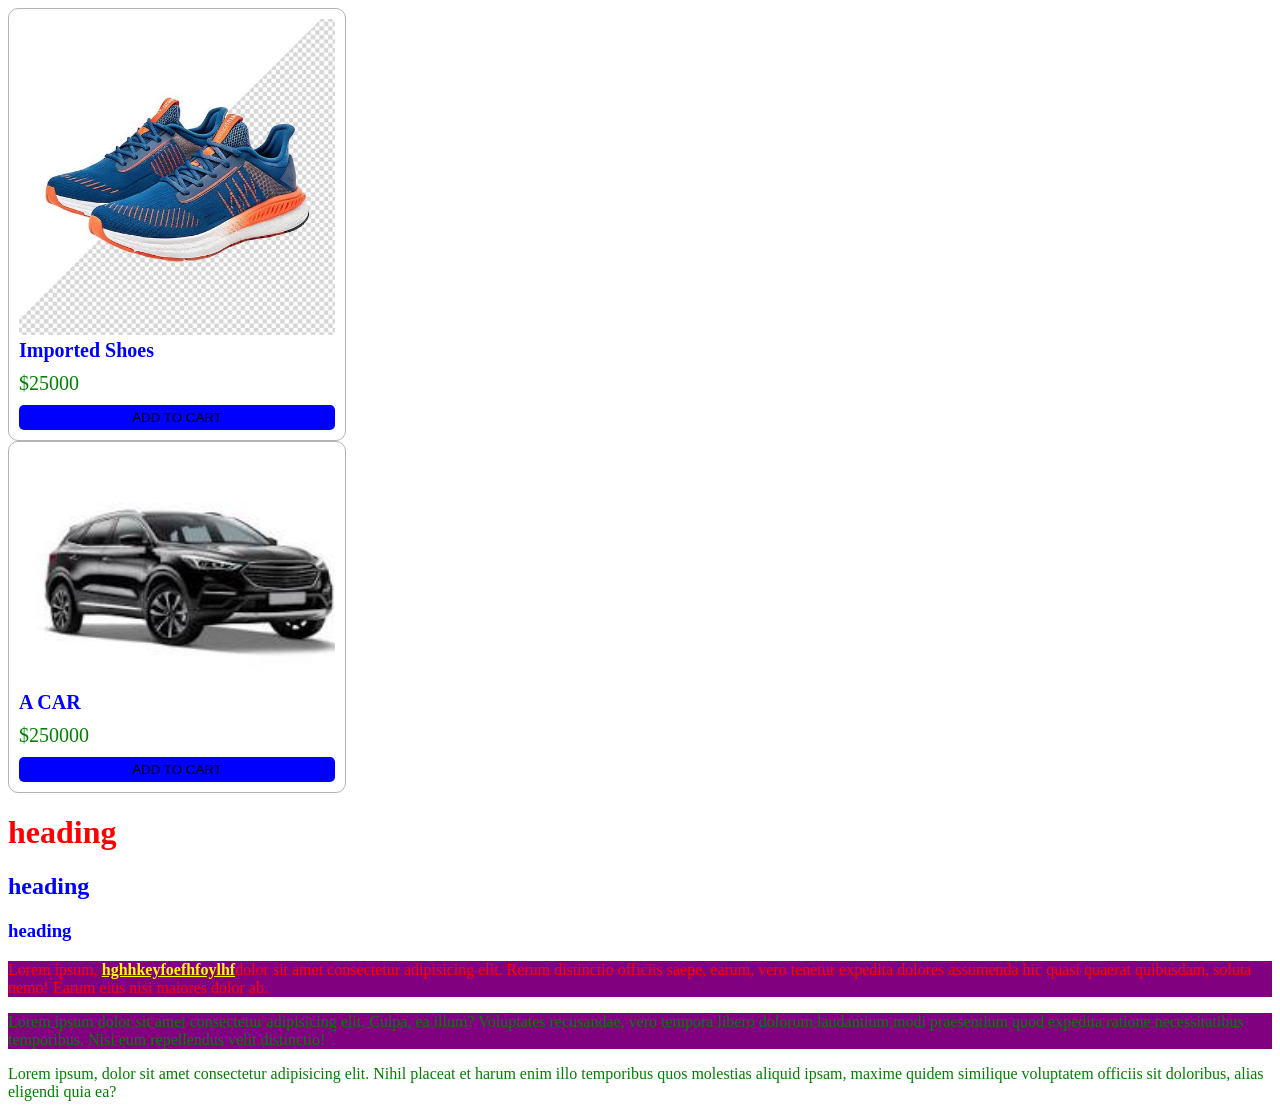
==== index.html @ 2dd0301d "first commit" ====
<!DOCTYPE html>
<html lang="en">
<head>
    <meta charset="UTF-8">
    <meta name="viewport" content="width=device-width, initial-scale=1.0">
    <title>Document</title>
    <link rel="stylesheet" href="style.css">
</head>
<body>
<div class="prod-card">
        <img class="prod-img" src="assets/product 1.jfif" alt="product 1">
        <h1 class="prod-title">Imported Shoes</h1>
        <p class="prod-price">$25000</p>
        <button class="add-cart-btn">ADD TO CART</button>
    </div>











    
    <div class="prod-card">
        <img class="prod-img" src="assets/product-2.jfif" alt="product">
        <h1 class="prod-title">A CAR</h1>
        <p class="prod-price">$250000</p>
        <button class="add-cart-btn">ADD TO CART</button>
    </div>
    <h1 class="para">heading</h1>
    <h2>heading</h2>
    <h3>heading</h3>

        <p class="para" id="del">Lorem ipsum, 
            <b><u>hghhkeyfoefhfoylhf</b></u>dolor sit amet consectetur adipisicing elit. Rerum distinctio officiis saepe, earum, vero tenetur expedita dolores assumenda hic quasi quaerat quibusdam, soluta nemo! Earum eius nisi maiores dolor ab.</p>

        <p id="del">Lorem ipsum dolor sit amet consectetur adipisicing elit. Culpa, ea illum? Voluptates recusandae, vero tempora libero dolorum laudantium modi praesentium quod expedita ratione necessitatibus temporibus. Nisi eum repellendus velit distinctio!</p>
    <p>
    <a href=""link></a>
    Lorem ipsum, dolor sit amet consectetur adipisicing elit. Nihil placeat et harum enim illo temporibus quos molestias aliquid ipsam, maxime quidem similique voluptatem officiis sit doloribus, alias eligendi quia ea?</p>
</body>
</html>
---- style.css ----
* {
color:blue;
}

p {
    color:green;
}
.para{
    color:red;
}
p > b > u {
    color:yellow;
}
#del {
     background-color:purple;
}
p+ a {
    color:orange;
}
.prod-card {
    border: 1px solid rgb(181, 178, 178);
    width: 25%;
    padding: 10px;
    border-radius: 10px;
}
img.prod-img {
    width: 100%;
}

.prod-card .add-cart-btn {
    width: 100%;
    background-color:blue;
    color: black;
    padding: 5px;
    border: none;
    border-radius: 5px;
}

.prod-card .prod-title {
    font-size: 20px;
    margin: 0px;
}

.prod-card .prod-price {
    margin: 10px 0px;
    font-size:  20px;
    /* margin-top: 0px; */
    /* margin-bottom: 0px; */
}
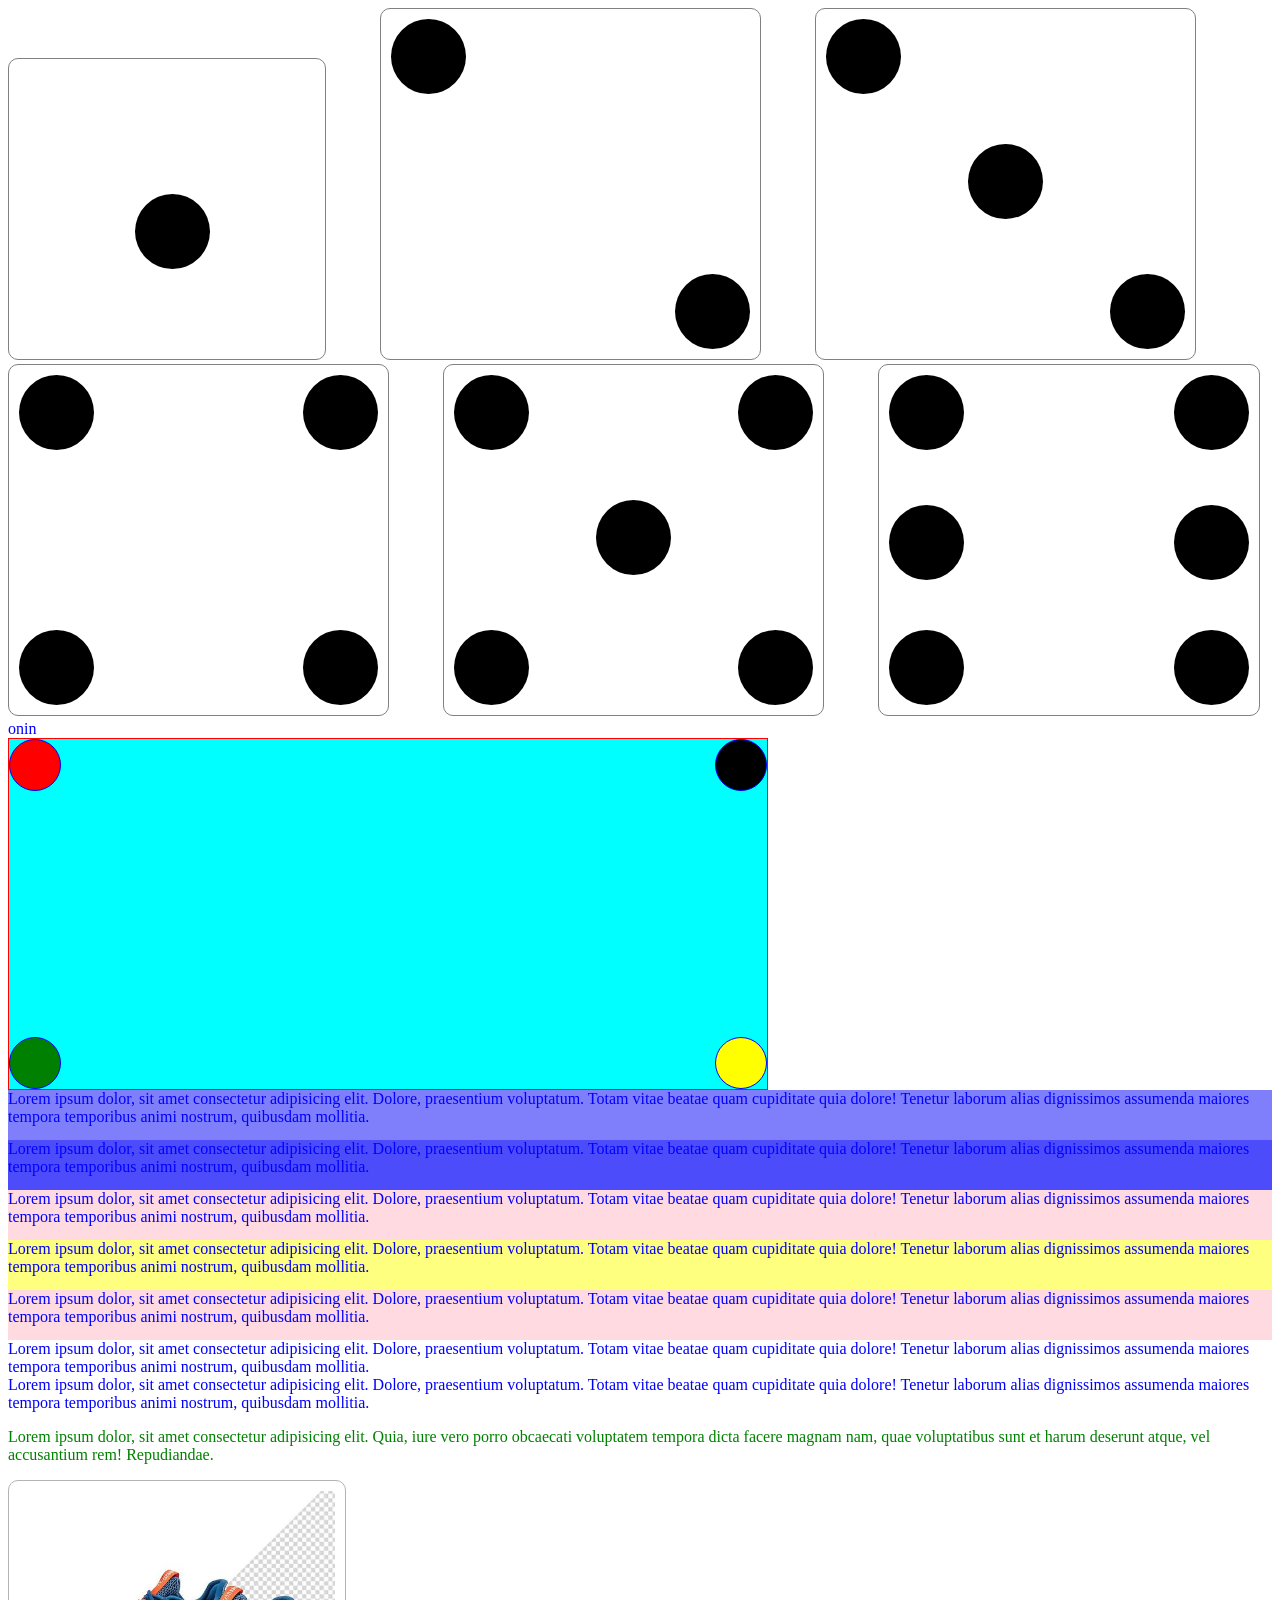
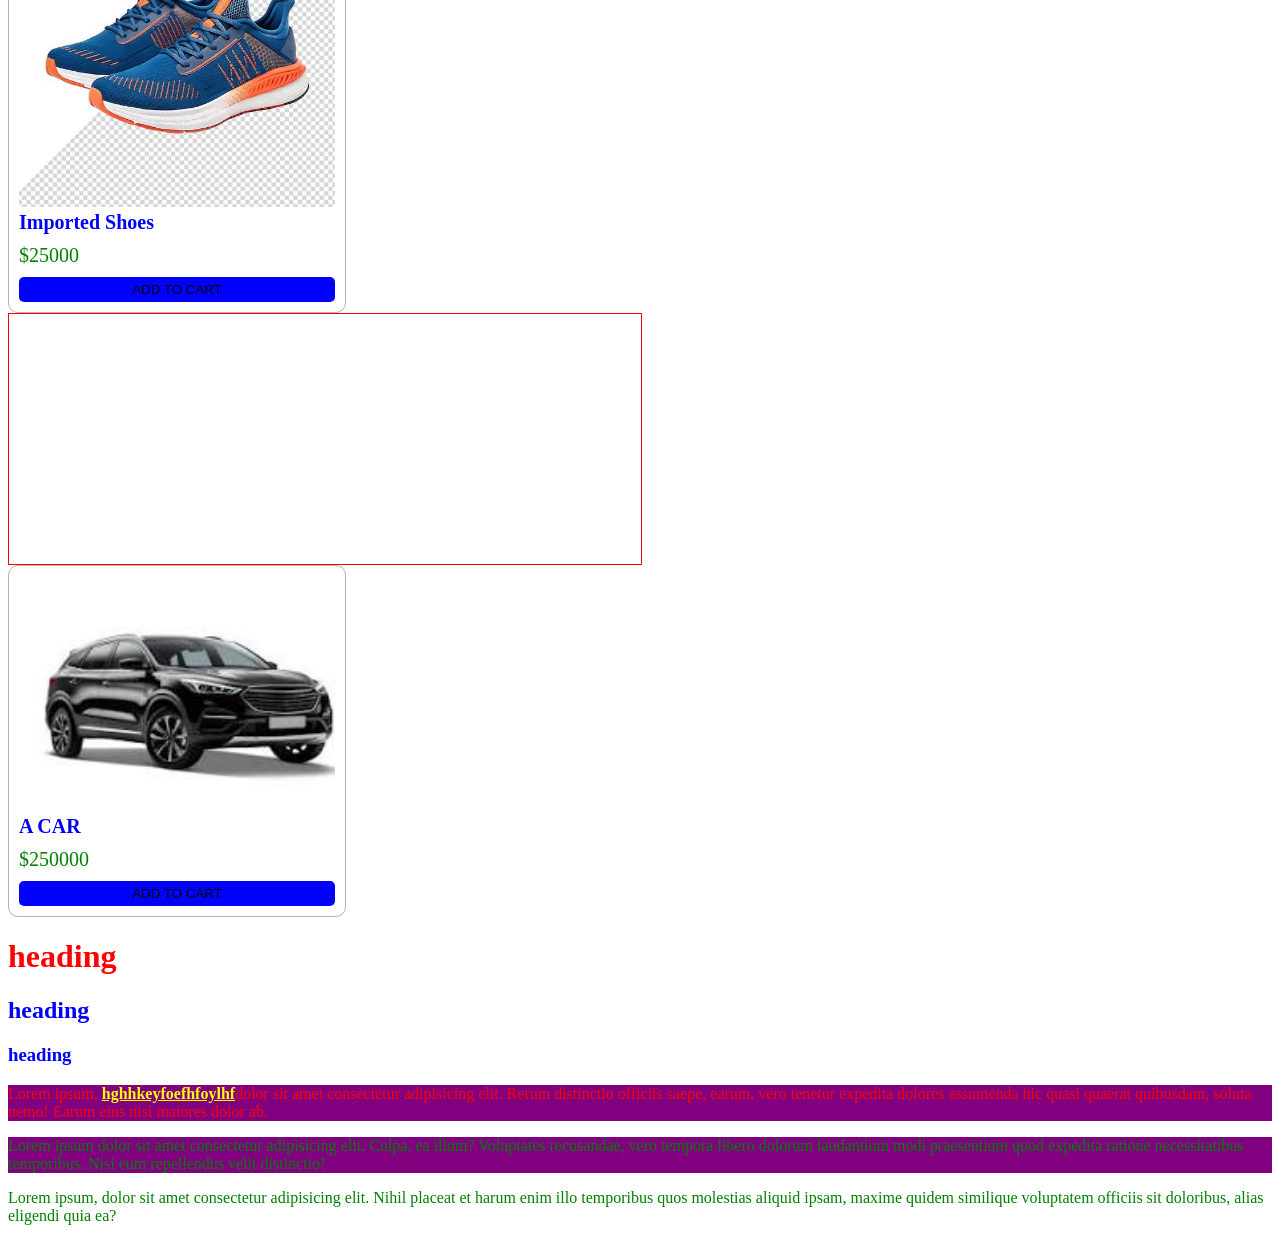
==== commit 2232af47: "first commit" ====
--- a/index.html
+++ b/index.html
@@ -7,11 +7,99 @@
     <link rel="stylesheet" href="style.css">
 </head>
 <body>
+   <div class="index-boundary">
+    <div class="ball-1"></div>
+   </div>
+
+   <div class="dice-1">
+    <div class="dot-1"></div>
+    <div class="dot-2"></div></div>
+
+    <div class="dice-2">
+        <div class="dot-1"></div>
+        <div class="dot-2"></div>
+         <div class="dot-3"></div>
+    </div>
+    
+
+     <div class="dice-3">
+        <div class="dot-1"></div>
+        <div class="dot-2"></div>
+         <div class="dot-3"></div>
+         <div class="dot-4"></div>
+    </div>
+
+    <div class="dice-4">
+        <div class="dot-1"></div>
+        <div class="dot-2"></div>
+         <div class="dot-3"></div>
+         <div class="dot-4"></div>
+         <div class="dot-5"></div>
+    </div>
+    <div class="dice-5">
+        <div class="dot-1"></div>
+        <div class="dot-2"></div>
+         <div class="dot-3"></div>
+         <div class="dot-4"></div>
+         <div class="dot-5"></div>
+         <div class="dot-6"></div>
+    </div>
+    
+   
+    
+    <!-- elemet positig -->
+     <header class="header"></header>onin
+     <div class="parent-boundary">
+        <div class="ball-1"></div>
+    <div class="ball-2"></div>
+<div class="ball-3"></div>
+<div class="ball-4"></div>
+</div>
+<footer></footer>
+
+
+
+
+
+
+
+
+
+
+
+
+
+
+
+
+    <div class="css-color-1">Lorem ipsum dolor, sit amet consectetur adipisicing elit. Dolore, praesentium voluptatum. Totam vitae beatae quam cupiditate quia dolore! Tenetur laborum alias dignissimos assumenda maiores tempora temporibus animi nostrum, quibusdam mollitia.</div>
+    <div class="css-color-2">Lorem ipsum dolor, sit amet consectetur adipisicing elit. Dolore, praesentium voluptatum. Totam vitae beatae quam cupiditate quia dolore! Tenetur laborum alias dignissimos assumenda maiores tempora temporibus animi nostrum, quibusdam mollitia.</div>
+    <div class="css-color-3">Lorem ipsum dolor, sit amet consectetur adipisicing elit. Dolore, praesentium voluptatum. Totam vitae beatae quam cupiditate quia dolore! Tenetur laborum alias dignissimos assumenda maiores tempora temporibus animi nostrum, quibusdam mollitia.</div>
+    <div class="css-color-4">Lorem ipsum dolor, sit amet consectetur adipisicing elit. Dolore, praesentium voluptatum. Totam vitae beatae quam cupiditate quia dolore! Tenetur laborum alias dignissimos assumenda maiores tempora temporibus animi nostrum, quibusdam mollitia.</div>
+    <div class="css-color-5">Lorem ipsum dolor, sit amet consectetur adipisicing elit. Dolore, praesentium voluptatum. Totam vitae beatae quam cupiditate quia dolore! Tenetur laborum alias dignissimos assumenda maiores tempora temporibus animi nostrum, quibusdam mollitia.</div>
+    <div class="css-color"-6>Lorem ipsum dolor, sit amet consectetur adipisicing elit. Dolore, praesentium voluptatum. Totam vitae beatae quam cupiditate quia dolore! Tenetur laborum alias dignissimos assumenda maiores tempora temporibus animi nostrum, quibusdam mollitia.</div>
+    <div class="css-color"-7>Lorem ipsum dolor, sit amet consectetur adipisicing elit. Dolore, praesentium voluptatum. Totam vitae beatae quam cupiditate quia dolore! Tenetur laborum alias dignissimos assumenda maiores tempora temporibus animi nostrum, quibusdam mollitia.</div>
+    
+    
+    
+    
+    
+    
+    
+    
+    <p class="dummy-para">Lorem ipsum dolor, sit amet consectetur adipisicing elit. Quia, iure vero porro obcaecati voluptatem tempora dicta facere magnam nam, quae voluptatibus sunt et harum deserunt atque, vel accusantium rem! Repudiandae.</p>
 <div class="prod-card">
         <img class="prod-img" src="assets/product 1.jfif" alt="product 1">
         <h1 class="prod-title">Imported Shoes</h1>
         <p class="prod-price">$25000</p>
         <button class="add-cart-btn">ADD TO CART</button>
+    </div>
+    
+
+
+    <!--margin padding example -->
+    <div class="parent-dev" class="child-dev">
+        
     </div>
 
 
--- a/style.css
+++ b/style.css
@@ -46,4 +46,376 @@
     font-size:  20px;
     /* margin-top: 0px; */
     /* margin-bottom: 0px; */
+}
+.parent-dev {
+    border:1px solid red;
+    width: 50%;
+    height: 250px;
+
+}
+.dummy-para {
+    /* background-color: yellow; */
+    /* color: red; */
+    /* color: rgb(0, 0, 255); */
+    /* color: #FFD700; */
+    /* background color: #FFD700; */
+    background-color: rgba(0,0,20,0);
+    /* background color: red; */
+}
+.css-color-1{
+   height: 50px;
+   background-color: rgba(0, 0, 250, 0.5);  
+}
+.css-color-2 {
+   height: 50px;
+   background-color: rgba(0, 0, 250, 0.7);
+}
+.css-color-3 {
+   height: 50px;
+   background-color: rgba(255, 182, 193, 0.5);
+}
+.css-color-4 {
+   height: 50px;
+   background-color: rgba(255, 255, 0, 0.5);
+}
+.css-color-5 {
+   height: 50px;
+   background-color: rgba(255, 182, 193, 0.5);
+}
+.css-color-6 {
+   height: 50px;
+   background-color: rgba(128, 128, 128, 0.5);
+}
+.css-color-7 {
+   height: 50px;
+   background-color: rgba(173, 216, 230, 0.5);
+}
+.parent-boundary {
+    width: 60%;
+    height: 350px;
+    border: 1px solid red;
+    background-color:aqua;
+    position: relative;
+}
+
+.parent-boundary .ball-1 {
+    border: 1px solid blue;
+    background-color: red;
+    width: 50px;
+    height: 50px; 
+    border-radius: 100%;
+    position: absolute; 
+    top: 0px;
+    left: 0px;
+}
+.parent-boundary .ball-2 {
+    border: 1px solid blue;
+    background-color: black;
+    width: 50px;
+    height: 50px; 
+    border-radius: 100%;
+    position: absolute; 
+    top: 0px;
+    right: 0px;
+}
+.parent-boundary .ball-3 {
+    border: 1px solid blue;
+    background-color: green;
+    width: 50px;
+    height: 50px; 
+    border-radius: 100%;
+    position: absolute; 
+    bottom: 0px;
+    left: 0px;
+}
+.parent-boundary .ball-4 {
+    border: 1px solid blue;
+    background-color: yellow;
+    width: 50px;
+    height: 50px; 
+    border-radius: 100%;
+    position: absolute; 
+    bottom: 0px;
+    right: 0px;
+}
+.assignment {
+    width: 30%;
+    height: 350px;
+    border: 1px solid red;
+    background-color:white;
+    position: relative;
+    border-radius: 50px;
+    display: flex;
+    gap: 30px;
+}
+.index-boundary {
+    width: 25%;
+    height: 300px;
+    border: 1px solid grey;
+    background-color: white;
+    position: relative;
+    border-radius: 10px;
+    display: inline-block;
+}
+.index-boundary .ball-1 {
+    border: none;
+    background-color: black;
+    width: 75px;
+    height: 75px; 
+    border-radius: 100%;
+    position: absolute; 
+    top: 135px;
+    left: 40%;
+}
+.dice-1 {
+       width: 30%;
+    height: 350px;
+    border: 1px solid grey;
+    background-color: white;
+    position: relative;
+    border-radius: 10px;
+    display: inline-block;
+    margin-left: 50px;
+}
+.dice-1 .dot-1 {
+    border: none;
+    background-color: black;
+    width: 75px;
+    height: 75px; 
+    border-radius: 100%;
+    position: absolute; 
+    top: 10px;
+    left: 10px;
+}
+.dice-1 .dot-2 {
+    border: none;
+    background-color: black;
+    width: 75px;
+    height: 75px; 
+    border-radius: 100%;
+    position: absolute; 
+    bottom: 10px;
+    right: 10px;
+}
+.dice-2 {
+       width: 30%;
+    height: 350px;
+    border: 1px solid grey;
+    background-color: white;
+    position: relative;
+    border-radius: 10px;
+    display: inline-block;
+    margin-left: 50px;
+}
+.dice-2 .dot-1 {
+    border: none;
+    background-color: black;
+    width: 75px;
+    height: 75px; 
+    border-radius: 100%;
+    position: absolute; 
+    top: 10px;
+    left: 10px;
+}
+.dice-2 .dot-2 {
+    border: none;
+    background-color: black;
+    width: 75px;
+    height: 75px; 
+    border-radius: 100%;
+    position: absolute; 
+     top: 135px;
+    left: 40%;
+}
+.dice-2 .dot-3 {
+    border: none;
+    background-color: black;
+    width: 75px;
+    height: 75px; 
+    border-radius: 100%;
+    position: absolute; 
+    bottom: 10px;
+    right: 10px;        
+}
+.dice-3 {
+       width: 30%;
+    height: 350px;
+    border: 1px solid grey;
+    background-color: white;
+    position: relative;
+    border-radius: 10px;
+    display: inline-block;
+   
+}
+.dice-3 .dot-1 {
+    border: none;
+    background-color: black;
+    width: 75px;
+    height: 75px; 
+    border-radius: 100%;
+    position: absolute; 
+    top: 10px;
+    left: 10px;
+}
+.dice-3 .dot-2 {
+    border: none;
+    background-color: black;
+    width: 75px;
+    height: 75px; 
+    border-radius: 100%;
+    position: absolute; 
+    top: 10px;
+    right: 10px;
+}
+.dice-3 .dot-3 {
+    border: none;
+    background-color: black;
+    width: 75px;
+    height: 75px; 
+    border-radius: 100%;
+    position: absolute; 
+    bottom: 10px;
+    right: 10px;        
+}
+.dice-3 .dot-4 {
+    border: none;
+    background-color: black;
+    width: 75px;
+    height: 75px; 
+    border-radius: 100%;
+    position: absolute; 
+    bottom: 10px;
+    left: 10px;
+}
+.dice-4 {
+    width: 30%;
+    height: 350px;
+    border: 1px solid grey;
+    background-color: white;
+    position: relative;
+    border-radius: 10px;
+    display: inline-block;
+    vertical-align: top;
+    margin-left: 50px;
+}
+.dice-4 .dot-1 {
+    border: none;
+    background-color: black;
+    width: 75px;
+    height: 75px; 
+    border-radius: 100%;
+    position: absolute; 
+    top: 10px;
+    left: 10px;
+}
+.dice-4 .dot-2 {
+    border: none;
+    background-color: black;
+    width: 75px;
+    height: 75px; 
+    border-radius: 100%;
+    position: absolute; 
+    top: 10px;
+    right: 10px;
+}
+.dice-4 .dot-3 {
+    border: none;
+    background-color: black;
+    width: 75px;
+    height: 75px; 
+    border-radius: 100%;
+    position: absolute; 
+    bottom: 10px;
+    right: 10px;
+}
+.dice-4 .dot-4 {
+    border: none;
+    background-color: black;
+    width: 75px;
+    height: 75px; 
+    border-radius: 100%;
+    position: absolute; 
+    bottom: 10px;
+    left: 10px;
+}
+.dice-4 .dot-5 {
+    border: none;
+    background-color: black;
+    width: 75px;
+    height: 75px; 
+    border-radius: 100%;
+    position: absolute; 
+    top: 135px;
+    left: 40%;
+}
+.dice-5 {
+     width: 30%;
+    height: 350px;
+    border: 1px solid grey;
+    background-color: white;
+    position: relative;
+    border-radius: 10px;
+    display: inline-block;
+    vertical-align: top;
+    margin-left: 50px;
+}
+.dice-5 .dot-1 {
+    border: none;
+    background-color: black;
+    width: 75px;
+    height: 75px; 
+    border-radius: 100%;
+    position: absolute; 
+   top: 10px;
+    left: 10px;
+}
+.dice-5 .dot-2 {
+    border: none;
+    background-color: black;
+    width: 75px;
+    height: 75px; 
+    border-radius: 100%;
+    position: absolute; 
+     top: 140px;
+    left: 10px;
+}
+.dice-5 .dot-3 {
+    border: none;
+    background-color: black;
+    width: 75px;
+    height: 75px; 
+    border-radius: 100%;
+    position: absolute; 
+   bottom: 10px;
+    left: 10px;
+}
+.dice-5 .dot-4 {
+    border: none;
+    background-color: black;
+    width: 75px;
+    height: 75px; 
+    border-radius: 100%;
+    position: absolute; 
+     top: 10px;
+    right: 10px;
+}
+.dice-5 .dot-5 {
+    border: none;
+    background-color: black;
+    width: 75px;
+    height: 75px; 
+    border-radius: 100%;
+    position: absolute; 
+    top: 140px;
+    right: 10px;
+}
+.dice-5 .dot-6 {
+    border: none;
+    background-color: black;
+    width: 75px;
+    height: 75px; 
+    border-radius: 100%;
+    position: absolute; 
+    bottom: 10px;
+    right: 10px;
 }
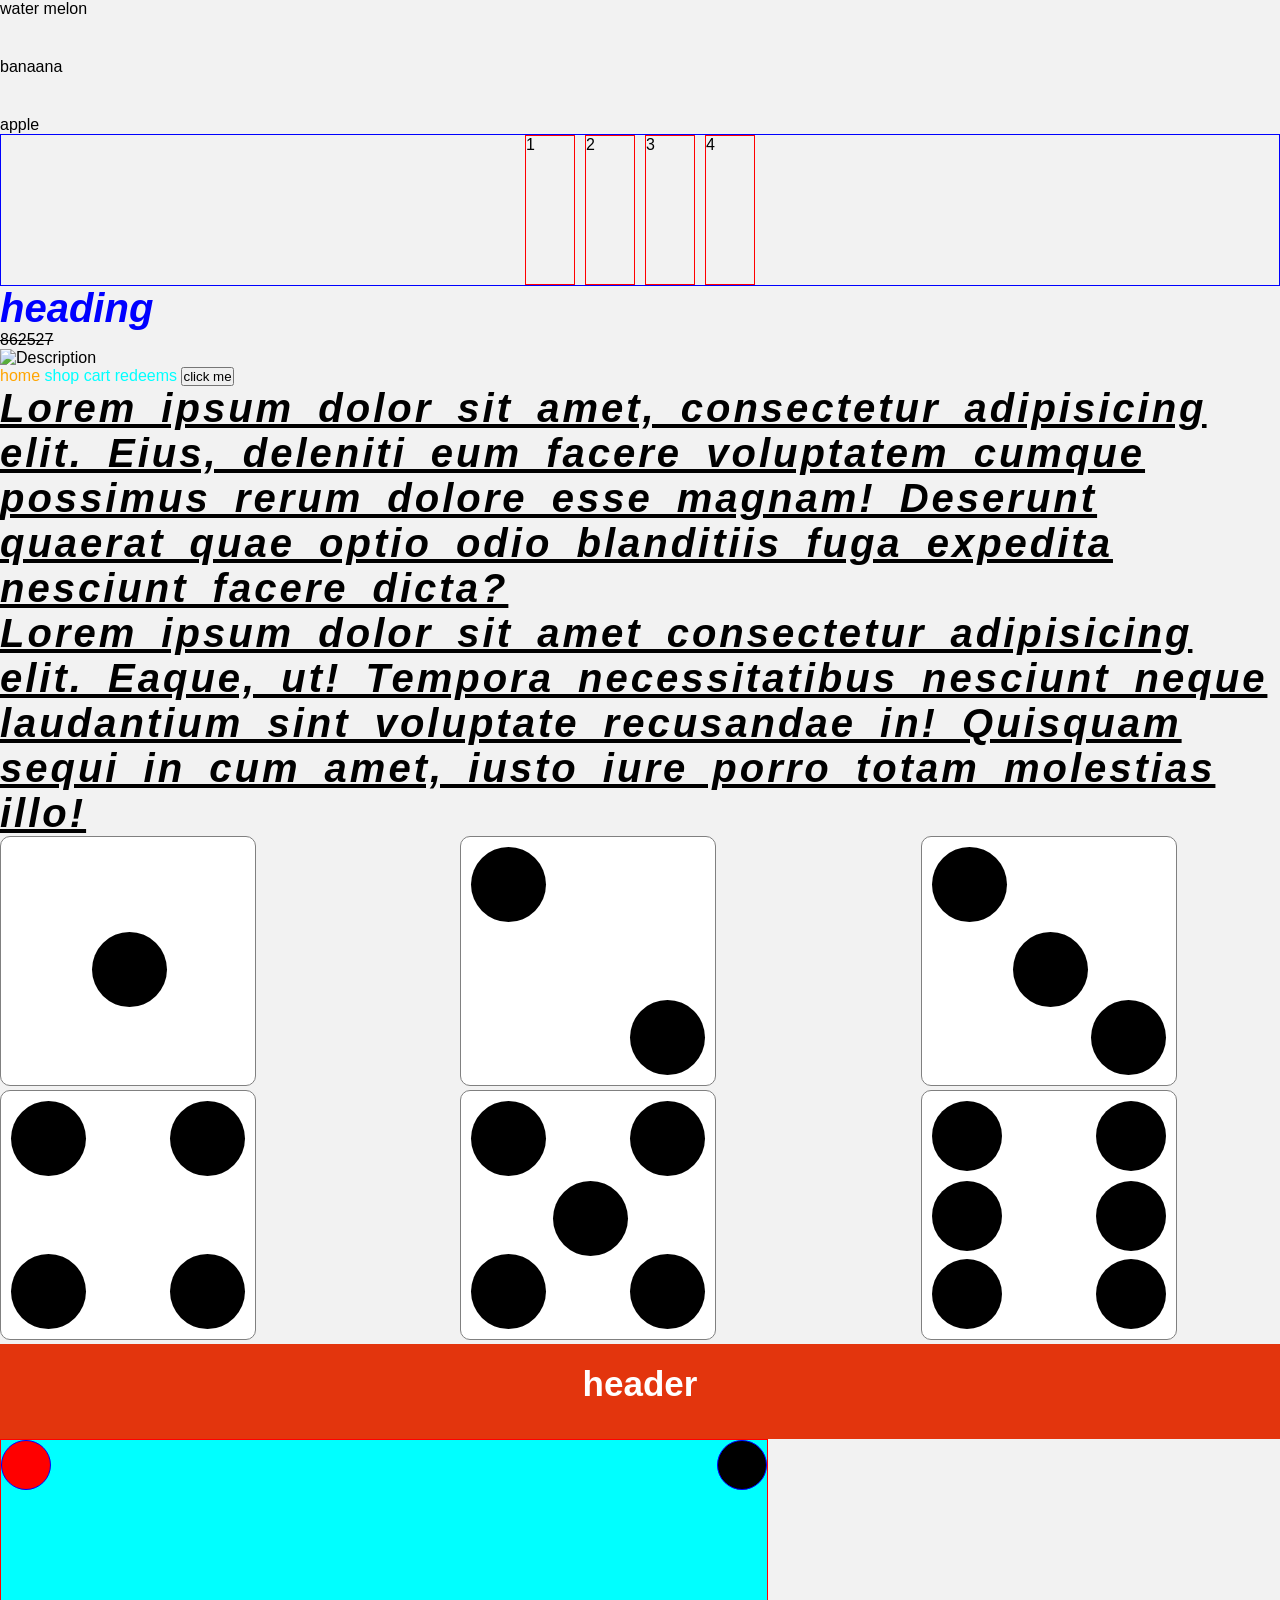
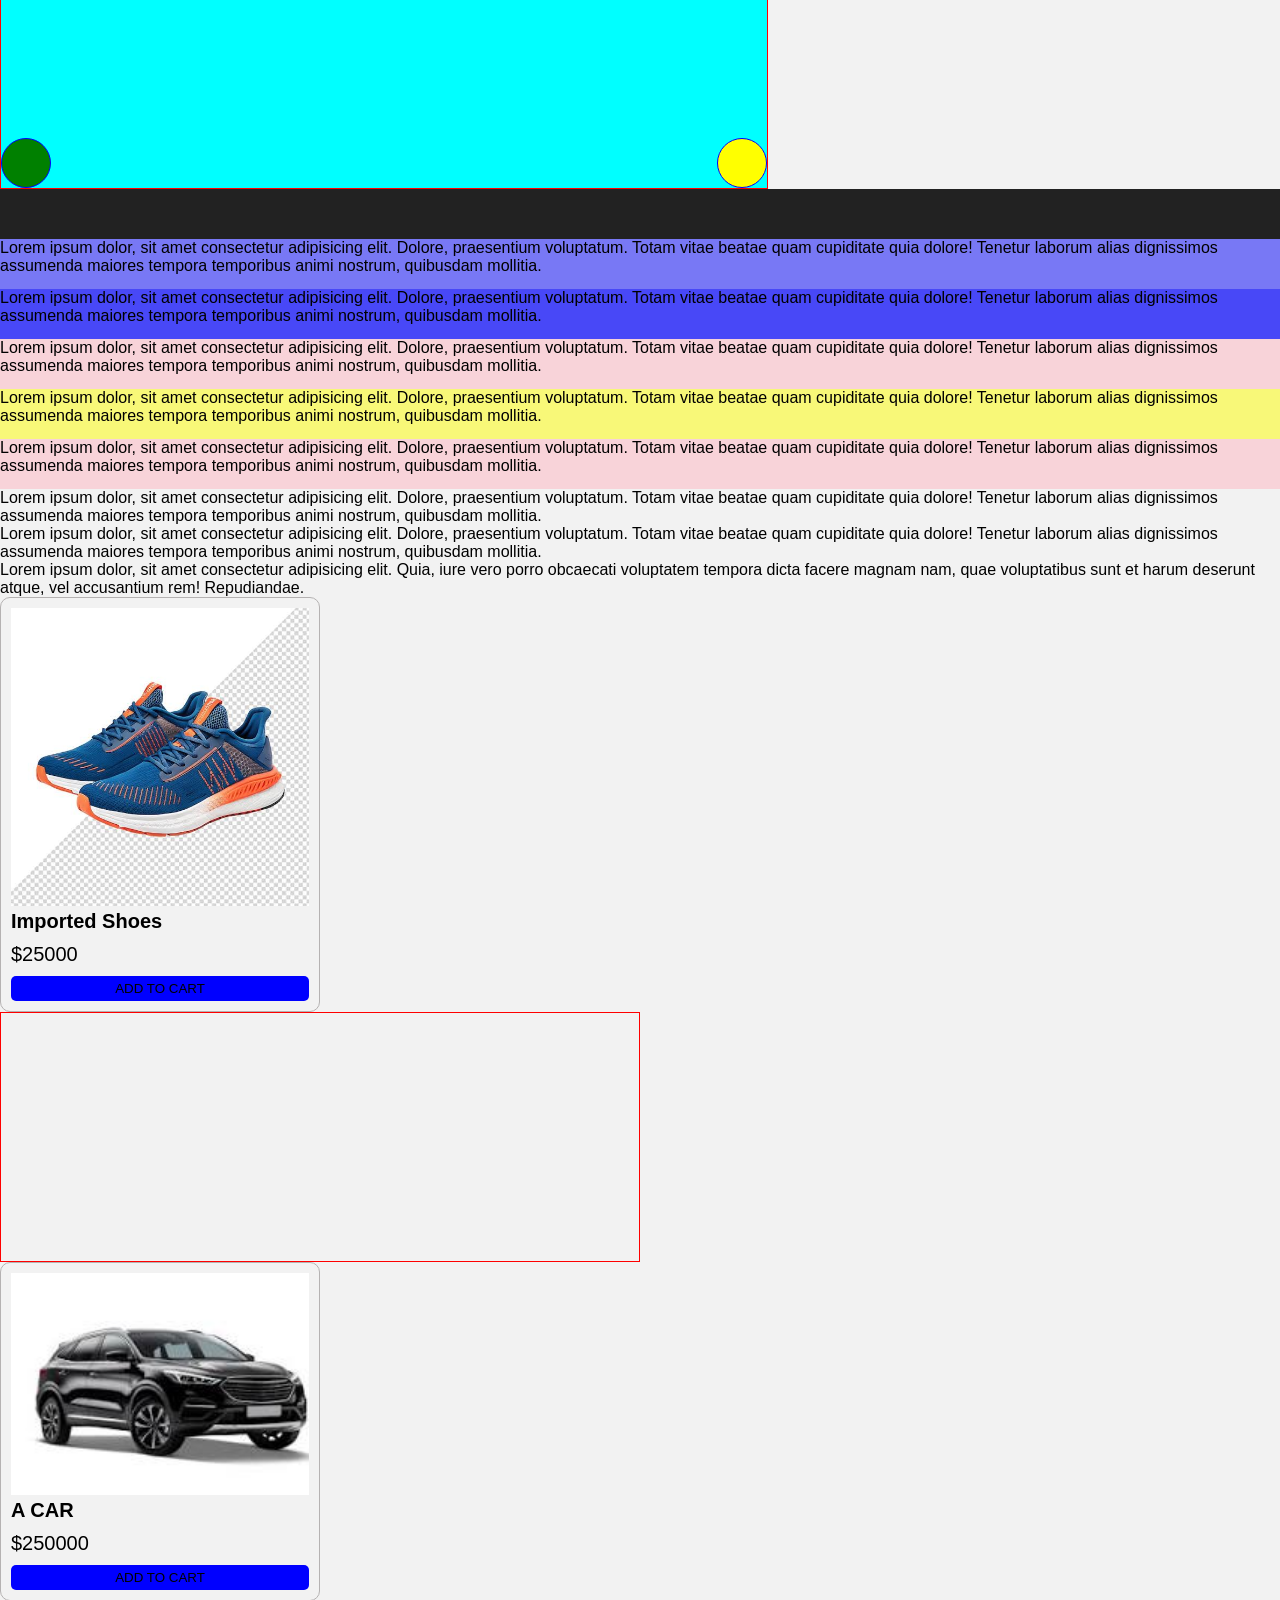
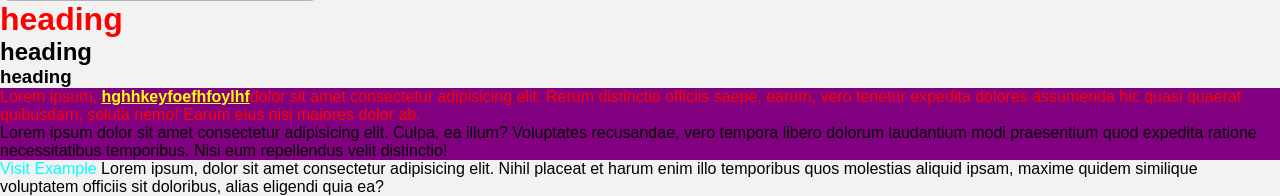
==== commit 97b7e268: "Updated Pokemon website" ====
--- a/index.html
+++ b/index.html
@@ -7,7 +7,37 @@
     <link rel="stylesheet" href="style.css">
 </head>
 <body>
-   <div class="index-boundary">
+    <ul class="list">
+        <li>apple</li>
+        <li>banaana</li>
+        <li>water melon</li>
+    </ul>
+    <div class="file-types"><div class="square">1</div>
+     <div class="square">2</div>
+     <div class="square">3</div>
+     <div class="square">4</div></div>
+
+
+    
+
+
+
+
+
+    <h1 class="head">heading</h1>
+    <del>862527</del>
+    <p><img src="https://encrypted-tbn0.gstatic.com/images?q=tbn:ANd9GcQAt78JPBqUM5mMS8hiiP5Fo9Oi86MSSSzgXoXlrJ_rIg&s" alt="Description" ></p>
+    <a href="">home</a>
+    <a href="">shop</a>
+    <a href="">cart</a>
+    <a href="">redeems</a>
+
+    <button>click me</button>
+
+    <p class="lorem-text paragraph-1">Lorem ipsum dolor sit amet, consectetur adipisicing elit. Eius, deleniti eum facere voluptatem cumque possimus rerum dolore esse magnam! Deserunt quaerat quae optio odio blanditiis fuga expedita nesciunt facere dicta?</p>
+   <p class="paragraph-1 lorem-text-one">Lorem ipsum dolor sit amet consectetur adipisicing elit. Eaque, ut! Tempora necessitatibus nesciunt neque laudantium sint voluptate recusandae in! Quisquam sequi in cum amet, iusto iure porro totam molestias illo!</p>
+   
+    <div class="index-boundary">
     <div class="ball-1"></div>
    </div>
 
@@ -44,11 +74,13 @@
          <div class="dot-5"></div>
          <div class="dot-6"></div>
     </div>
+
+
     
    
     
     <!-- elemet positig -->
-     <header class="header"></header>onin
+     <header class="header"><h1>header</h1></header>
      <div class="parent-boundary">
         <div class="ball-1"></div>
     <div class="ball-2"></div>
@@ -128,7 +160,11 @@
 
         <p id="del">Lorem ipsum dolor sit amet consectetur adipisicing elit. Culpa, ea illum? Voluptates recusandae, vero tempora libero dolorum laudantium modi praesentium quod expedita ratione necessitatibus temporibus. Nisi eum repellendus velit distinctio!</p>
     <p>
-    <a href=""link></a>
+    <a href="https://www.example.com" target="_blank">Visit Example</a>
     Lorem ipsum, dolor sit amet consectetur adipisicing elit. Nihil placeat et harum enim illo temporibus quos molestias aliquid ipsam, maxime quidem similique voluptatem officiis sit doloribus, alias eligendi quia ea?</p>
+
+
+
+
 </body>
 </html>
--- a/style.css
+++ b/style.css
@@ -1,10 +1,374 @@
 * {
-color:blue;
-}
-
-p {
-    color:green;
-}
+    margin: 0;
+    padding: 0;
+    box-sizing: border-box;
+}
+
+body {
+    font-family: Arial, sans-serif;
+    background-color: #f2f2f2;
+}
+
+
+/* ================= HEADER ================= */
+
+header {
+    background-color: #e3350d;
+    padding: 20px;
+    text-align: center;
+}
+
+header h1 {
+    color: white;
+    font-size: 35px;
+    margin-bottom: 15px;
+}
+
+.menu a {
+    color: white;
+    text-decoration: none;
+    margin: 0 15px;
+    font-size: 18px;
+    font-weight: bold;
+}
+
+.menu a:hover {
+    color: #ffde00;
+}
+
+
+/* ================= HERO ================= */
+
+.hero {
+    background-color: #ffde00;
+    min-height: 400px;
+
+    display: flex;
+    justify-content: center;
+    align-items: center;
+
+    gap: 80px;
+    padding: 50px;
+}
+
+.hero-text {
+    max-width: 500px;
+}
+
+.hero h2 {
+    font-size: 45px;
+    color: #222;
+    margin-bottom: 20px;
+}
+
+.hero p {
+    font-size: 20px;
+    line-height: 1.6;
+    margin-bottom: 25px;
+}
+
+.hero button {
+    background-color: #e3350d;
+    color: white;
+
+    border: none;
+    padding: 14px 28px;
+
+    border-radius: 25px;
+
+    font-size: 17px;
+    font-weight: bold;
+
+    cursor: pointer;
+}
+
+.hero button:hover {
+    background-color: #b92708;
+}
+
+.hero-image img {
+    width: 280px;
+
+    transition: 0.3s;
+}
+
+.hero-image img:hover {
+    transform: scale(1.1);
+}
+
+
+/* ================= POKÉMON SECTION ================= */
+
+.pokemon-section {
+    padding: 60px 30px;
+    text-align: center;
+}
+
+.pokemon-section > h2 {
+    font-size: 35px;
+    margin-bottom: 40px;
+    color: #222;
+}
+
+.pokemon-container {
+    display: flex;
+    justify-content: center;
+    gap: 25px;
+    flex-wrap: wrap;
+}
+
+
+/* ================= POKÉMON CARD ================= */
+
+.pokemon-card {
+    width: 230px;
+
+    background-color: white;
+
+    border-radius: 15px;
+
+    padding: 25px;
+
+    box-shadow: 0 5px 15px rgba(0, 0, 0, 0.15);
+
+    transition: 0.3s;
+}
+
+.pokemon-card:hover {
+    transform: translateY(-10px);
+}
+
+.pokemon-card img {
+    width: 160px;
+    height: 160px;
+}
+
+.pokemon-card h3 {
+    font-size: 25px;
+    margin: 10px 0;
+}
+
+.pokemon-card p {
+    color: #555;
+    margin-bottom: 20px;
+}
+
+.pokemon-card button {
+    background-color: #e3350d;
+
+    color: white;
+
+    border: none;
+
+    padding: 10px 18px;
+
+    border-radius: 20px;
+
+    cursor: pointer;
+}
+
+.pokemon-card button:hover {
+    background-color: #b92708;
+}
+
+
+/* ================= TYPES ================= */
+
+.types-section {
+    background-color: white;
+
+    padding: 60px 30px;
+
+    text-align: center;
+}
+
+.types-section h2 {
+    font-size: 35px;
+    margin-bottom: 35px;
+}
+
+.types-container {
+    display: flex;
+    justify-content: center;
+    gap: 20px;
+    flex-wrap: wrap;
+}
+
+.type-card {
+    width: 180px;
+
+    padding: 25px;
+
+    border-radius: 15px;
+
+    font-size: 20px;
+    font-weight: bold;
+
+    color: white;
+}
+
+.electric {
+    background-color: #f5c400;
+}
+
+.fire {
+    background-color: #f4511e;
+}
+
+.water {
+    background-color: #2196f3;
+}
+
+.grass {
+    background-color: #4caf50;
+}
+
+
+/* ================= ABOUT ================= */
+
+.about {
+    text-align: center;
+
+    padding: 60px 30px;
+
+    background-color: #ffde00;
+}
+
+.about h2 {
+    font-size: 35px;
+    margin-bottom: 20px;
+}
+
+.about p {
+    max-width: 700px;
+
+    margin: auto;
+
+    font-size: 18px;
+
+    line-height: 1.7;
+}
+
+
+/* ================= FOOTER ================= */
+
+footer {
+    background-color: #222;
+
+    color: white;
+
+    text-align: center;
+
+    padding: 25px;
+}
+
+
+/* ================= MOBILE ================= */
+
+@media (max-width: 700px) {
+
+    header h1 {
+        font-size: 28px;
+    }
+
+    .menu a {
+        display: block;
+        margin: 10px;
+    }
+
+    .hero {
+        flex-direction: column;
+        gap: 30px;
+        text-align: center;
+    }
+
+    .hero h2 {
+        font-size: 32px;
+    }
+
+    .hero-image img {
+        width: 220px;
+    }
+}
+@font-face {
+    font-family: roboto-regular;
+    src: url(assets/fonts/roboto-regular.ttf);
+}
+@font-face {
+    
+    font-family: Roboto-Italic;
+    src: url(assets/fonts/roboto/Roboto-Italic.ttf);
+}
+.list {
+    margin: 0px;
+    display: flex;
+    gap: 40px;
+    flex-direction: column-reverse;
+}
+.square {
+    border: 1px solid red;
+    height: 150px;
+    width: 50px;
+}
+.file-types {
+    border: 1px solid blue ;
+    display: flex;
+    gap: 10px;
+    row-gap: 5px;
+    justify-content:center;
+    flex-wrap: wrap;
+}
+
+
+body {
+    margin: 0px;
+    font-family: 'Gill Sans', 'Gill Sans MT', Calibri, 'TrebMS', sans-serif;
+}
+.head {
+    color: blue;
+    font-size: 40px;
+    font-style: italic;
+}
+button {
+    cursor: progress;
+}
+a {
+    text-decoration: none;
+    color: aqua;
+}
+a:hover {
+    color: red;
+    text-decoration: underline;
+}
+.paragraph-1 {
+    font-size: 40px;
+    color: black;
+    font-weight: bold;
+    font-style: italic;
+    font-transform: lowercase;
+    text-decoration: underline;
+    cursor: pointer;
+    line-height: normal;
+    word-spacing: 10px;
+    letter-spacing: 3px;
+    text-align: left;
+}
+.lorem-text:hover {
+    text-decoration: overline;
+    color: red;
+    font-size: 40px;
+
+}
+.lorem-text-one:hover {
+    text-decoration: underline;
+    color: blue;
+    font-size: 40px;
+
+}
+
+
+
+
 .para{
     color:red;
 }
@@ -149,8 +513,8 @@
     gap: 30px;
 }
 .index-boundary {
-    width: 25%;
-    height: 300px;
+    width: 20%;
+    height: 250px;
     border: 1px solid grey;
     background-color: white;
     position: relative;
@@ -164,18 +528,18 @@
     height: 75px; 
     border-radius: 100%;
     position: absolute; 
-    top: 135px;
-    left: 40%;
+    top: 95px;
+    left: 36%;
 }
 .dice-1 {
-       width: 30%;
-    height: 350px;
+       width: 20%;
+    height: 250px;
     border: 1px solid grey;
     background-color: white;
     position: relative;
     border-radius: 10px;
     display: inline-block;
-    margin-left: 50px;
+    margin-left: 200px;
 }
 .dice-1 .dot-1 {
     border: none;
@@ -198,14 +562,14 @@
     right: 10px;
 }
 .dice-2 {
-       width: 30%;
-    height: 350px;
+       width: 20%;
+    height: 250px;
     border: 1px solid grey;
     background-color: white;
     position: relative;
     border-radius: 10px;
     display: inline-block;
-    margin-left: 50px;
+    margin-left: 200px;
 }
 .dice-2 .dot-1 {
     border: none;
@@ -224,8 +588,8 @@
     height: 75px; 
     border-radius: 100%;
     position: absolute; 
-     top: 135px;
-    left: 40%;
+     top: 95px;
+    left: 36%;
 }
 .dice-2 .dot-3 {
     border: none;
@@ -238,8 +602,8 @@
     right: 10px;        
 }
 .dice-3 {
-       width: 30%;
-    height: 350px;
+       width: 20%;
+    height: 250px;
     border: 1px solid grey;
     background-color: white;
     position: relative;
@@ -288,15 +652,15 @@
     left: 10px;
 }
 .dice-4 {
-    width: 30%;
-    height: 350px;
+    width: 20%;
+    height: 250px;
     border: 1px solid grey;
     background-color: white;
     position: relative;
     border-radius: 10px;
     display: inline-block;
     vertical-align: top;
-    margin-left: 50px;
+    margin-left: 200px;
 }
 .dice-4 .dot-1 {
     border: none;
@@ -345,25 +709,25 @@
     height: 75px; 
     border-radius: 100%;
     position: absolute; 
-    top: 135px;
-    left: 40%;
+    top: 90px;
+    left: 36%;
 }
 .dice-5 {
-     width: 30%;
-    height: 350px;
+     width: 20%;
+    height: 250px;
     border: 1px solid grey;
     background-color: white;
     position: relative;
     border-radius: 10px;
     display: inline-block;
     vertical-align: top;
-    margin-left: 50px;
+    margin-left: 200px;
 }
 .dice-5 .dot-1 {
     border: none;
     background-color: black;
-    width: 75px;
-    height: 75px; 
+    width: 70px;
+    height: 70px; 
     border-radius: 100%;
     position: absolute; 
    top: 10px;
@@ -372,18 +736,18 @@
 .dice-5 .dot-2 {
     border: none;
     background-color: black;
-    width: 75px;
-    height: 75px; 
-    border-radius: 100%;
-    position: absolute; 
-     top: 140px;
+    width: 70px;
+    height: 70px; 
+    border-radius: 100%;
+    position: absolute; 
+     top: 90px;
     left: 10px;
 }
 .dice-5 .dot-3 {
     border: none;
     background-color: black;
-    width: 75px;
-    height: 75px; 
+    width: 70px;
+    height: 70px; 
     border-radius: 100%;
     position: absolute; 
    bottom: 10px;
@@ -392,8 +756,8 @@
 .dice-5 .dot-4 {
     border: none;
     background-color: black;
-    width: 75px;
-    height: 75px; 
+    width: 70px;
+    height: 70px; 
     border-radius: 100%;
     position: absolute; 
      top: 10px;
@@ -402,20 +766,20 @@
 .dice-5 .dot-5 {
     border: none;
     background-color: black;
-    width: 75px;
-    height: 75px; 
-    border-radius: 100%;
-    position: absolute; 
-    top: 140px;
+    width: 70px;
+    height: 70px; 
+    border-radius: 100%;
+    position: absolute; 
+    top: 90px;
     right: 10px;
 }
 .dice-5 .dot-6 {
     border: none;
     background-color: black;
-    width: 75px;
-    height: 75px; 
+    width: 70px;
+    height: 70px; 
     border-radius: 100%;
     position: absolute; 
     bottom: 10px;
     right: 10px;
-}+}
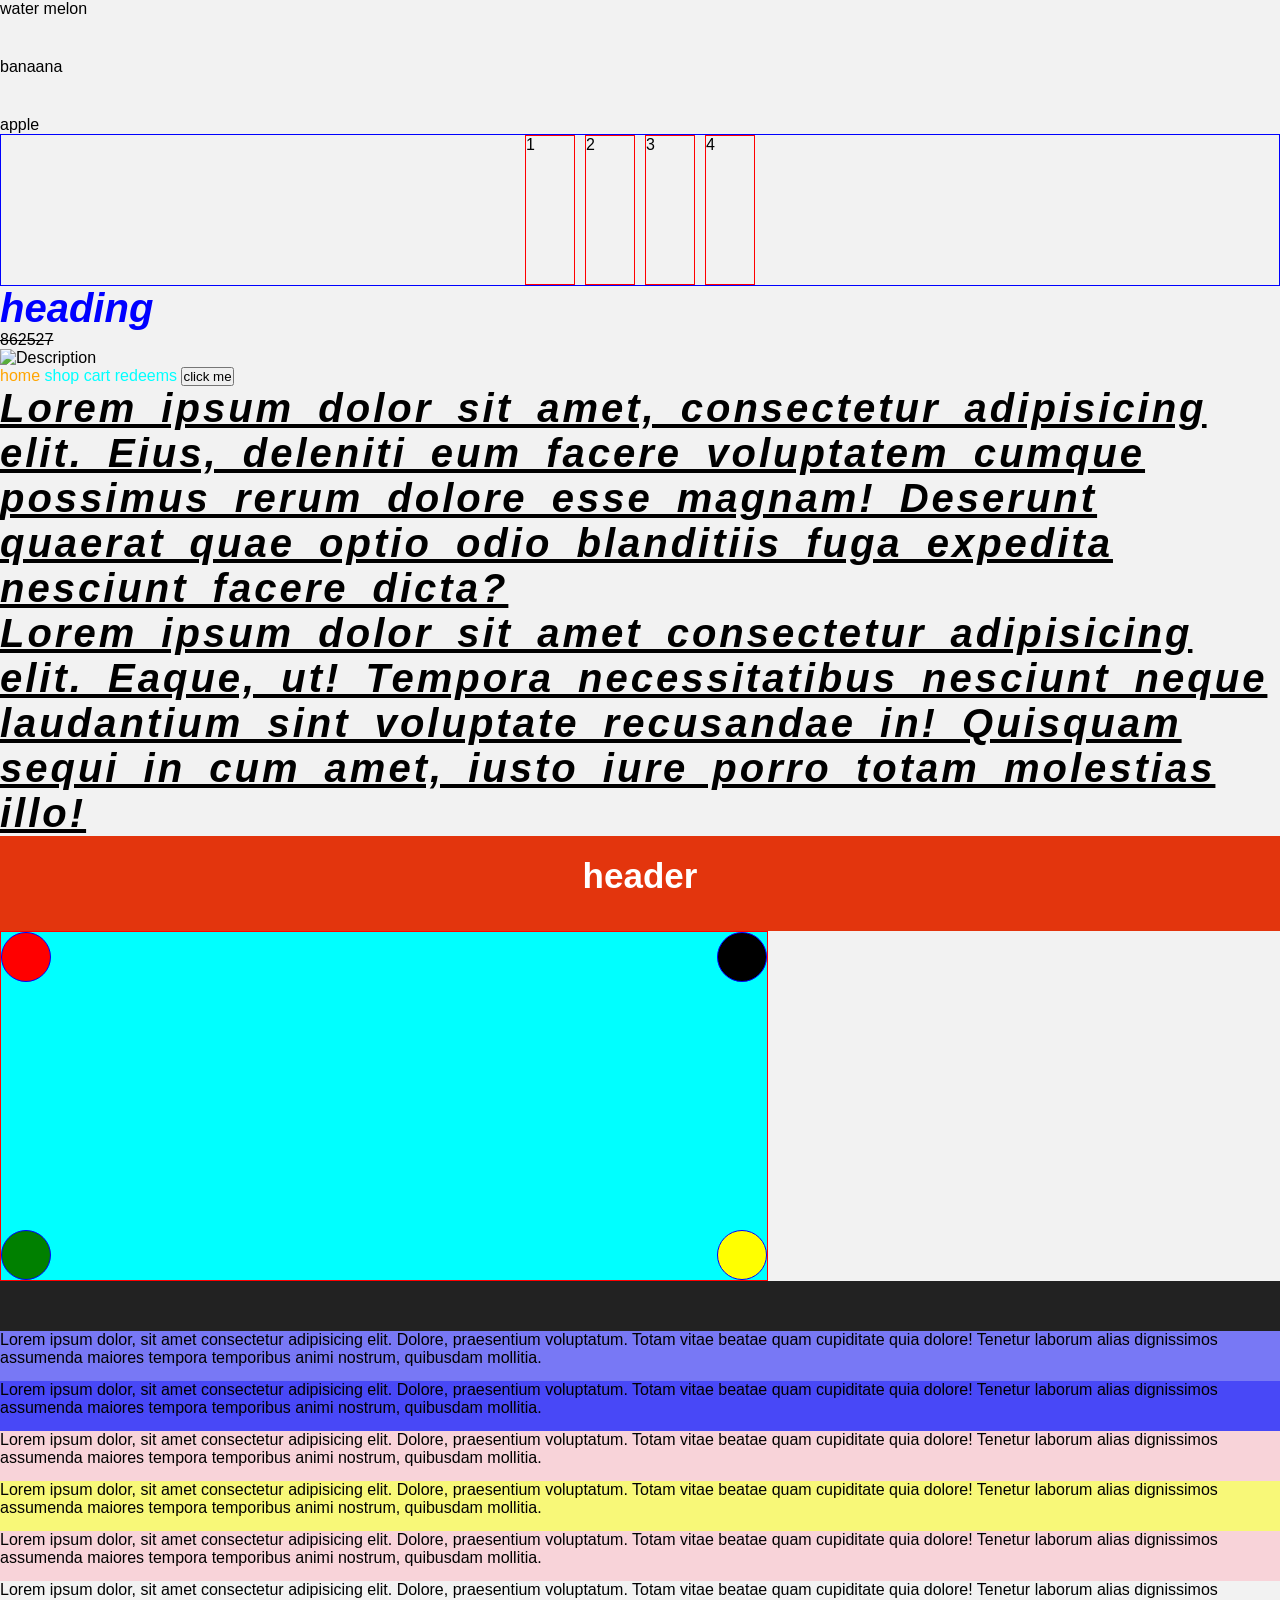
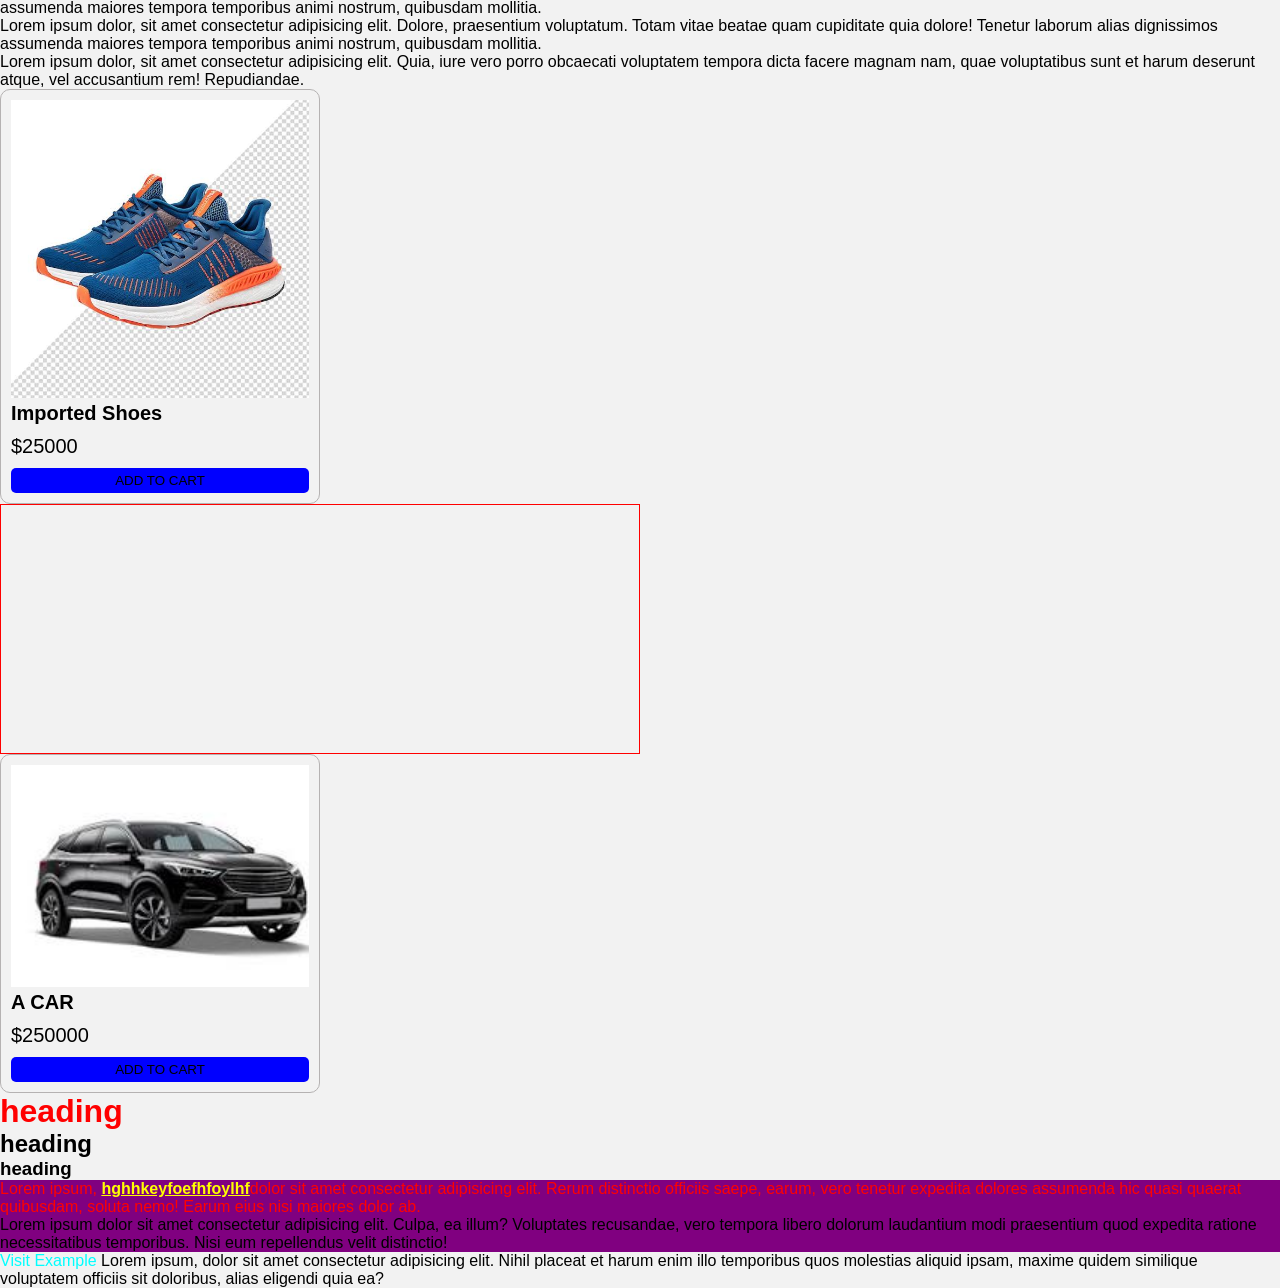
==== commit 34928422: "Organized assignment files" ====
--- a/index.html
+++ b/index.html
@@ -37,49 +37,8 @@
     <p class="lorem-text paragraph-1">Lorem ipsum dolor sit amet, consectetur adipisicing elit. Eius, deleniti eum facere voluptatem cumque possimus rerum dolore esse magnam! Deserunt quaerat quae optio odio blanditiis fuga expedita nesciunt facere dicta?</p>
    <p class="paragraph-1 lorem-text-one">Lorem ipsum dolor sit amet consectetur adipisicing elit. Eaque, ut! Tempora necessitatibus nesciunt neque laudantium sint voluptate recusandae in! Quisquam sequi in cum amet, iusto iure porro totam molestias illo!</p>
    
-    <div class="index-boundary">
-    <div class="ball-1"></div>
-   </div>
-
-   <div class="dice-1">
-    <div class="dot-1"></div>
-    <div class="dot-2"></div></div>
-
-    <div class="dice-2">
-        <div class="dot-1"></div>
-        <div class="dot-2"></div>
-         <div class="dot-3"></div>
-    </div>
     
-
-     <div class="dice-3">
-        <div class="dot-1"></div>
-        <div class="dot-2"></div>
-         <div class="dot-3"></div>
-         <div class="dot-4"></div>
-    </div>
-
-    <div class="dice-4">
-        <div class="dot-1"></div>
-        <div class="dot-2"></div>
-         <div class="dot-3"></div>
-         <div class="dot-4"></div>
-         <div class="dot-5"></div>
-    </div>
-    <div class="dice-5">
-        <div class="dot-1"></div>
-        <div class="dot-2"></div>
-         <div class="dot-3"></div>
-         <div class="dot-4"></div>
-         <div class="dot-5"></div>
-         <div class="dot-6"></div>
-    </div>
-
-
-    
-   
-    
-    <!-- elemet positig -->
+<!-- elemet positig -->
      <header class="header"><h1>header</h1></header>
      <div class="parent-boundary">
         <div class="ball-1"></div>
